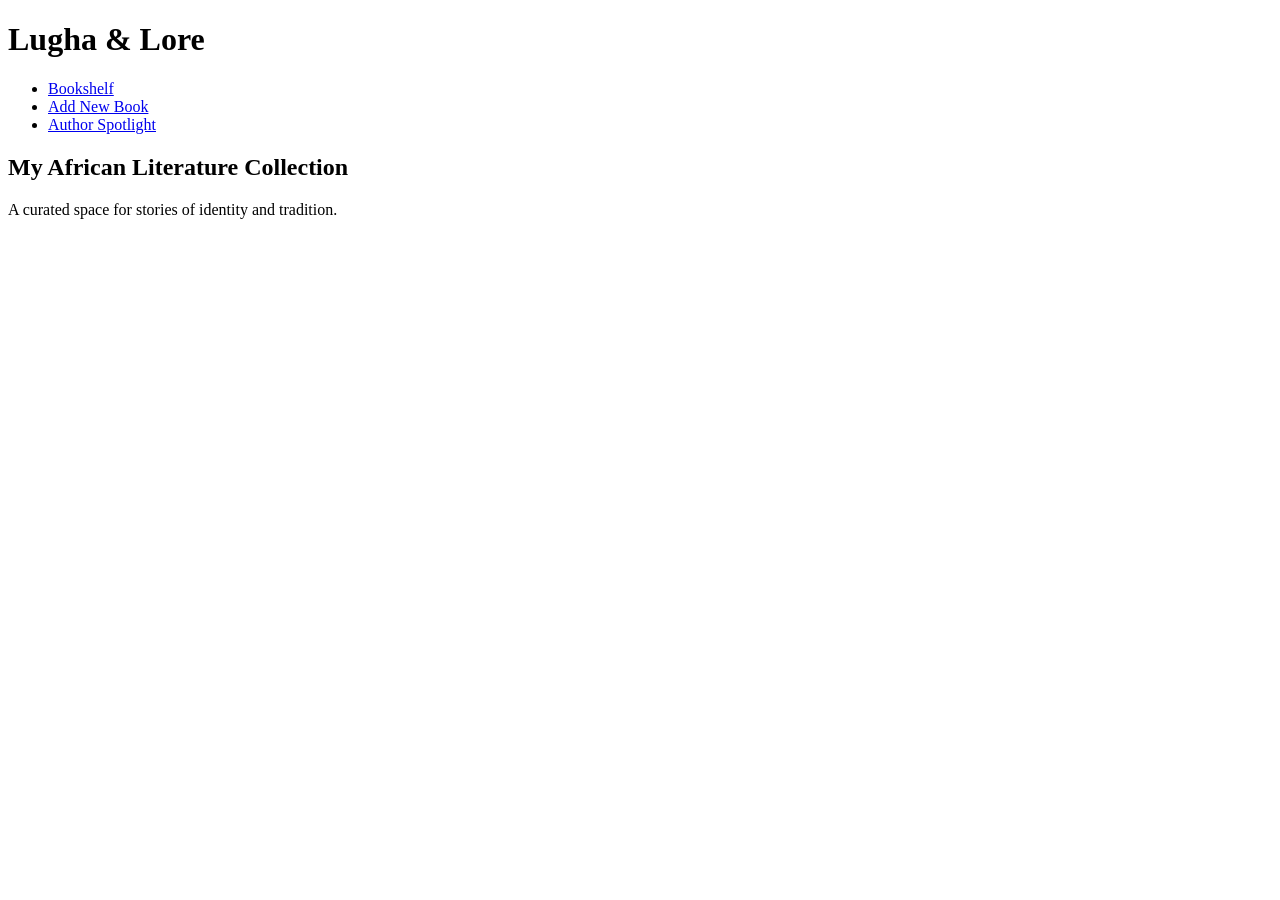
==== index.html @ f37b9d91 "refactor index.html for consistent indentation and improved readability" ====
<!doctype html>
<html lang="en">
  <head>
    <meta charset="UTF-8" />
    <meta name="viewport" content="width=device-width, initial-scale=1.0" />
    <title>Lugha & Lore | My Bookshelf</title>
    <link rel="stylesheet" href="style.css" />
  </head>
  <body>
    <header>
      <h1>Lugha & Lore</h1>
      <nav>
        <ul>
          <li><a href="index.html" class="active">Bookshelf</a></li>
          <li><a href="add-book.html">Add New Book</a></li>
          <li><a href="spotlight.html">Author Spotlight</a></li>
        </ul>
      </nav>
    </header>
    <main>
      <section id="intro">
        <h2>My African Literature Collection</h2>
        <p>A curated space for stories of identity and tradition.</p>
      </section>

      <!-- This is where JavaScript will inject your book cards -->
      <section id="book-display-area" class="grid-container">
        <!-- Dynamic content goes here -->
      </section>
    </main>
  </body>
</html>
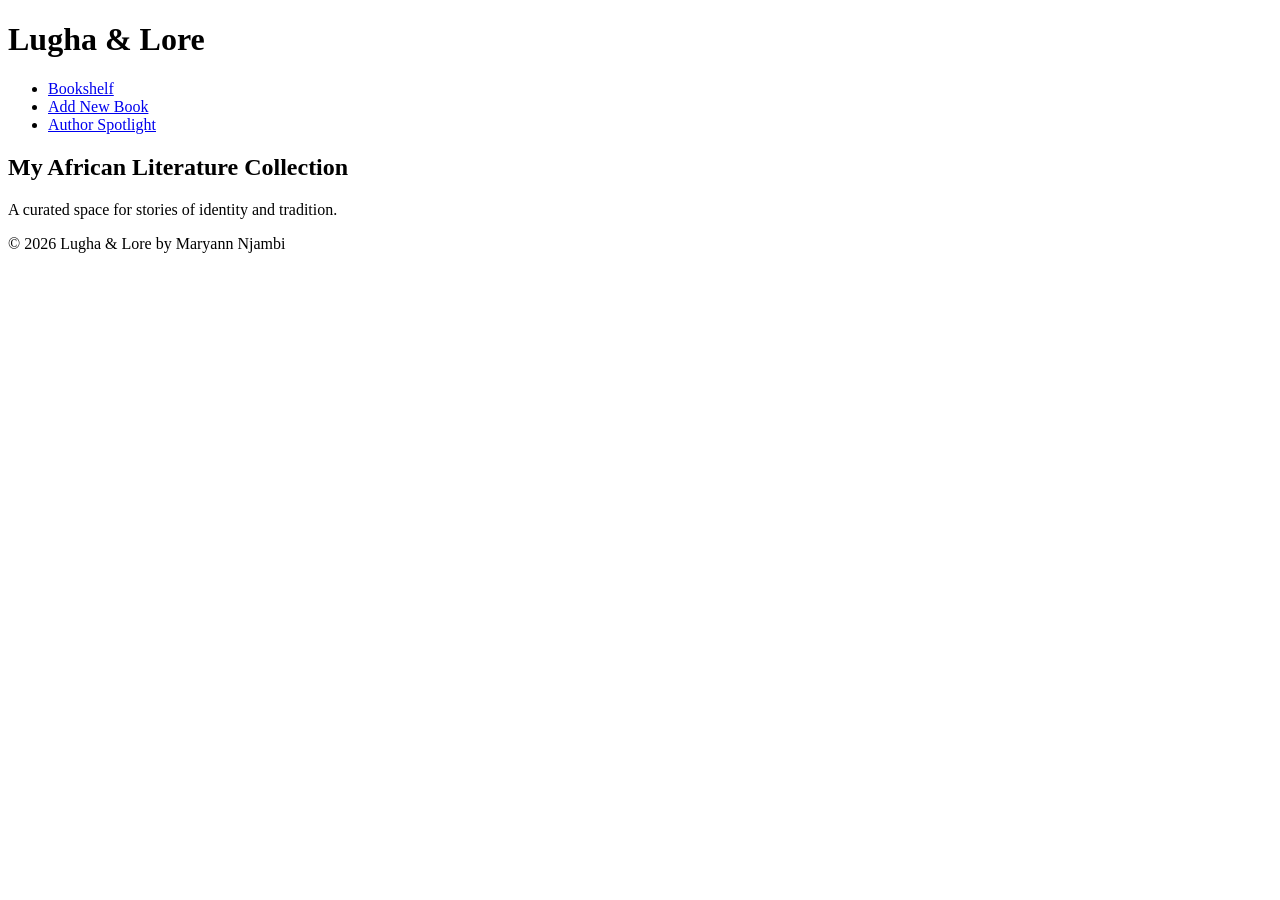
==== commit 65e8624f: "add footer section to index.html for copyright information" ====
--- a/index.html
+++ b/index.html
@@ -28,5 +28,10 @@
         <!-- Dynamic content goes here -->
       </section>
     </main>
+    <footer>
+      <p>&copy; 2026 Lugha & Lore by Maryann Njambi</p>
+    </footer>
+
+    <script src="script.js"></script>
   </body>
 </html>
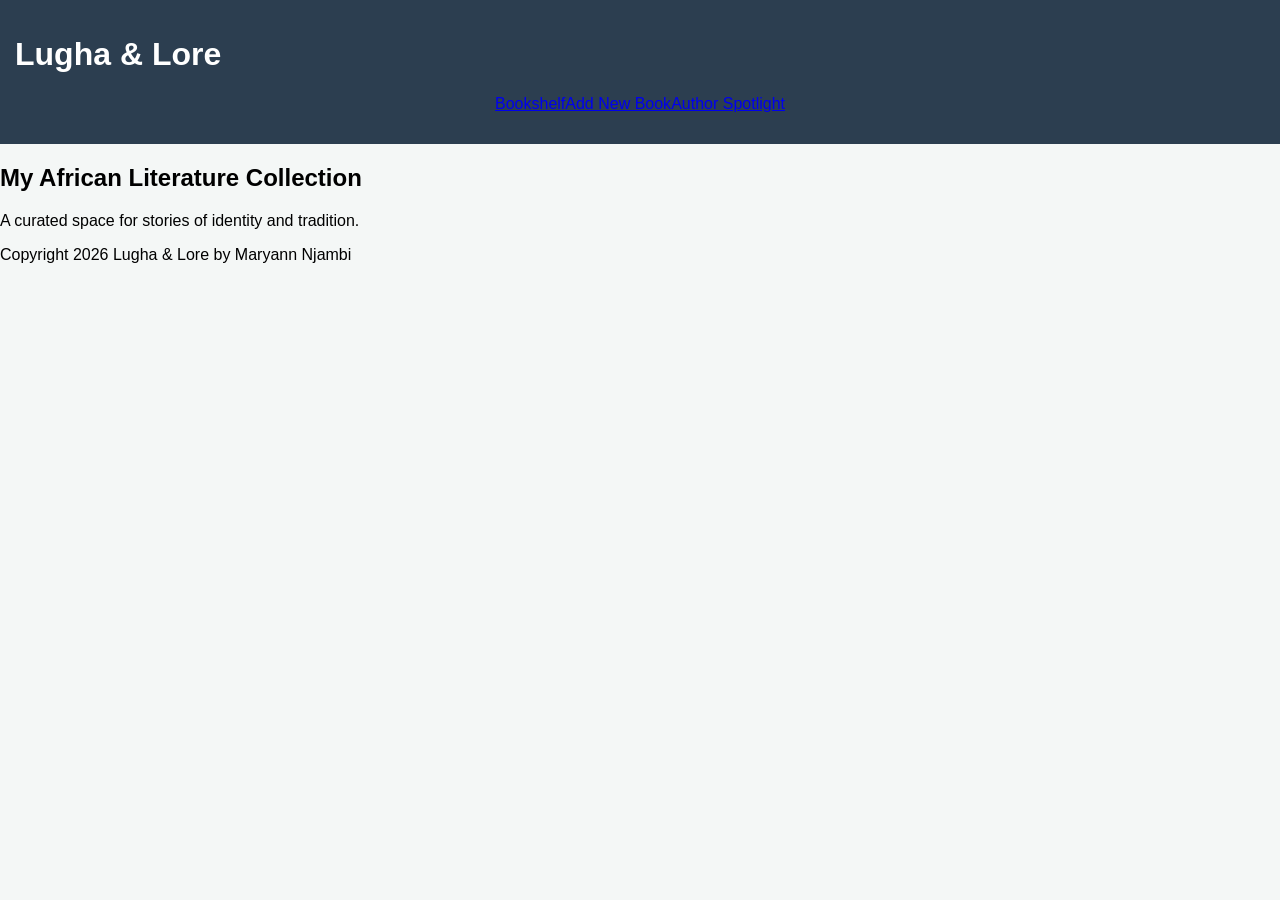
==== commit 230cb423: "update add-book.html form title and refine comments in index.html for clarity" ====
--- a/index.html
+++ b/index.html
@@ -4,7 +4,7 @@
     <meta charset="UTF-8" />
     <meta name="viewport" content="width=device-width, initial-scale=1.0" />
     <title>Lugha & Lore | My Bookshelf</title>
-    <link rel="stylesheet" href="style.css" />
+    <link rel="stylesheet" href="styles.css" />
   </head>
   <body>
     <header>
@@ -23,13 +23,12 @@
         <p>A curated space for stories of identity and tradition.</p>
       </section>
 
-      <!-- This is where JavaScript will inject your book cards -->
+      <!-- JavaScript inject your book cards -->
       <section id="book-display-area" class="grid-container">
-        <!-- Dynamic content goes here -->
       </section>
     </main>
     <footer>
-      <p>&copy; 2026 Lugha & Lore by Maryann Njambi</p>
+      <p> Copyright 2026 Lugha & Lore by Maryann Njambi</p>
     </footer>
 
     <script src="script.js"></script>
--- a/styles.css
+++ b/styles.css
@@ -0,0 +1,85 @@
+/* 1. THEME COLORS - Using variables makes it easy to explain consistency */
+:root {
+    --primary-blue: #2c3e50;    /* Professional Dark Blue */
+    --accent-blue: #3498db;     /* Bright Action Blue */
+    --light-gray: #f4f7f6;      /* Background color */
+    --white: #ffffff;
+}
+/* 2. BASE STYLES */
+body {
+    font-family: Arial, sans-serif; /* Standard, reliable font */
+    background-color: var(--light-gray);
+    margin: 0;
+    padding: 0;
+}
+/* 3. NAVIGATION */
+header {
+    background-color: var(--primary-blue);
+    color: var(--white);
+    padding: 15px;
+}
+
+nav ul {
+    display: flex;             /* Align items in a row */
+    justify-content: center;   /* Center them horizontally */
+    list-style: none;          /* Remove bullet points */
+    padding: 0;
+nav a {
+    color: var(--white);
+    text-decoration: none;     /* Remove underlines */
+    margin: 0 20px;
+    font-weight: bold;
+}
+/* 4. THE BOOK DISPLAY - Explained: Grid creates the "Card" layout */
+.grid-container {
+    display: grid;
+    /* Auto-fit: fills the row. Minmax: cards are at least 250px but grow to fill space */
+    grid-template-columns: repeat(auto-fit, minmax(250px, 1fr));
+    gap: 20px;
+    padding: 20px;
+}
+.book-card {
+    background-color: var(--white);
+    padding: 20px;
+    border-radius: 8px;        /* Rounded corners */
+    box-shadow: 0 4px 8px rgba(0,0,0,0.1); /* Subtle shadow for depth */
+}
+
+/* 5. THE FORM - Explained: Centers the box and styles inputs */
+.form-container {
+    max-width: 400px;          /* Prevents form from being too wide */
+    margin: 50px auto;         /* Centers the box on the page */
+    background: var(--white);
+    padding: 30px;
+    border-radius: 10px;
+}
+
+input, select, textarea {
+    width: 100%;               /* Make inputs full width of the container */
+    padding: 10px;
+    margin: 10px 0;            /* Adds space between inputs */
+    border: 1px solid #ccc;
+    border-radius: 5px;
+}
+
+button {
+    width: 100%;
+    padding: 12px;
+    background-color: var(--accent-blue);
+    color: white;
+    border: none;
+    border-radius: 5px;
+    cursor: pointer;           /* Shows the hand icon on hover */
+}
+
+/* 6. RESPONSIVENESS - Explained: Changes layout for small screens */
+@media (max-width: 600px) {
+    nav ul {
+        flex-direction: column; /* Stacks menu items vertically on mobile */
+        align-items: center;
+    }
+}
+
+
+
+
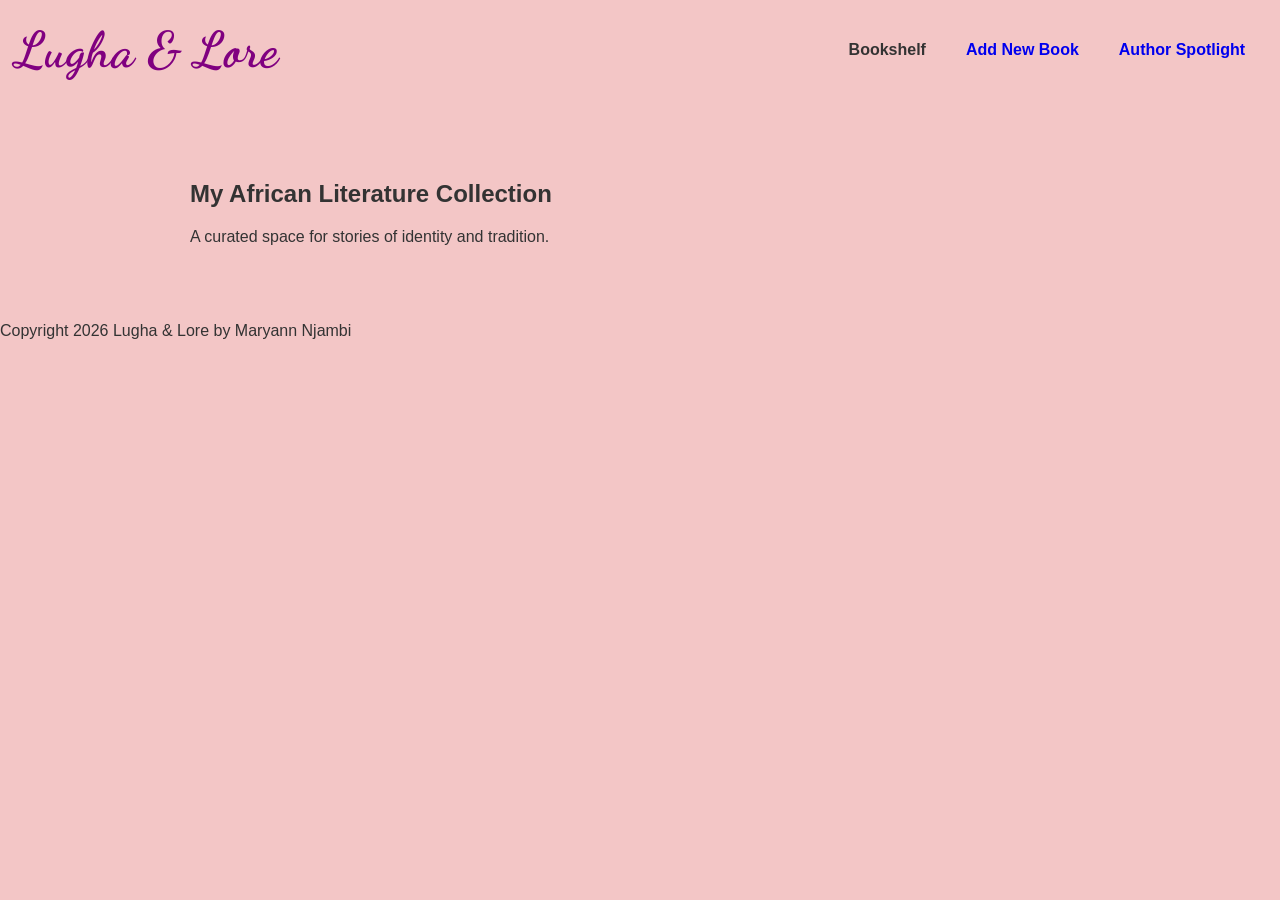
==== commit b4b36b14: "style: update font styles and sizes for header in index.html and styles.css" ====
--- a/index.html
+++ b/index.html
@@ -4,6 +4,11 @@
     <meta charset="UTF-8" />
     <meta name="viewport" content="width=device-width, initial-scale=1.0" />
     <title>Lugha & Lore | My Bookshelf</title>
+    <link rel="preconnect" href="https://fonts.googleapis.com">
+<link rel="preconnect" href="https://fonts.gstatic.com" crossorigin>
+<link href="https://fonts.googleapis.com/css2?family=Dancing+Script:wght@400..70
+0&family=Lobster+Two:ital,wght@0,400;0,700;1,400;1,700&family=Playwrite+BR:wght@100..40
+0&display=swap" rel="stylesheet">
     <link rel="stylesheet" href="styles.css" />
   </head>
   <body>
--- a/styles.css
+++ b/styles.css
@@ -1,85 +1,167 @@
-/* 1. THEME COLORS - Using variables makes it easy to explain consistency */
 :root {
-    --primary-blue: #2c3e50;    /* Professional Dark Blue */
-    --accent-blue: #3498db;     /* Bright Action Blue */
-    --light-gray: #f4f7f6;      /* Background color */
-    --white: #ffffff;
+  --primary-dark: #2c3e50;
+  --accent-red: #d88a8a;
+  --bg-light: #f4f7f6;
+  --input-grey: #e9e9e9;
+  --text-color: #333;
 }
-/* 2. BASE STYLES */
 body {
-    font-family: Arial, sans-serif; /* Standard, reliable font */
-    background-color: var(--light-gray);
-    margin: 0;
-    padding: 0;
+  font-family: Arial, Helvetica, sans-serif;
+  background-color: #f3c6c6;
+  color: var(--text-color);
+  margin: 0;
+  padding: 0;
 }
+
 /* 3. NAVIGATION */
 header {
-    background-color: var(--primary-blue);
-    color: var(--white);
-    padding: 15px;
+  background-color: var(--white);
+  padding: 20px 15px;
+  display: flex;
+  justify-content: space-between;
+  align-items: center;
+}
+header h1 {
+  margin: 0;
+  font-size: 50px;
+  color: purple;
+  font-family: "dancing script";
+
+}
+nav ul {
+  display: flex; /* Align items in a row */
+  justify-content: center; /* Center them horizontally */
+  list-style: none; /* Remove bullet points */
+  padding: 0;
 }
 
-nav ul {
-    display: flex;             /* Align items in a row */
-    justify-content: center;   /* Center them horizontally */
-    list-style: none;          /* Remove bullet points */
-    padding: 0;
 nav a {
-    color: var(--white);
-    text-decoration: none;     /* Remove underlines */
-    margin: 0 20px;
-    font-weight: bold;
+  text-decoration: none; /* Remove underlines */
+  margin: 0 20px;
+  font-weight: bold;
+  transition: color 0.3s;
 }
-/* 4. THE BOOK DISPLAY - Explained: Grid creates the "Card" layout */
-.grid-container {
-    display: grid;
-    /* Auto-fit: fills the row. Minmax: cards are at least 250px but grow to fill space */
-    grid-template-columns: repeat(auto-fit, minmax(250px, 1fr));
-    gap: 20px;
+nav a:hover,
+nav a.active {
+  color: var(--accent-pink);
+}
+/* main content area */
+main{
+    max-width: 900px;
+    margin: 40px auto;
     padding: 20px;
 }
-.book-card {
-    background-color: var(--white);
-    padding: 20px;
-    border-radius: 8px;        /* Rounded corners */
-    box-shadow: 0 4px 8px rgba(0,0,0,0.1); /* Subtle shadow for depth */
+.gallery-grid {
+    display: grid;
+    /* This creates 4 equal columns */
+    grid-template-columns: repeat(auto-fit, minmax(150px, 1fr));
+    gap: 20px;
+    margin-top: 20px;
+}
+
+.gallery-item {
+    text-align: center;
+}
+
+.gallery-item img {
+    width: 100%;
+    height: 250px; /* Keeps all 4 images the same height */
+    object-fit: cover; /* Prevents the pictures from looking stretched */
+    border-radius: 8px;
+    box-shadow: 0 4px 8px rgba(0,0,0,0.2);
+    transition: transform 0.3s;
+}
+
+.gallery-item img:hover {
+    transform: scale(1.05); /* Slight zoom effect when you hover */
+}
+
+.gallery-item p {
+    margin-top: 10px;
+    font-size: 0.9rem;
+    font-weight: bold;
+    color: #555;
 }
 
 /* 5. THE FORM - Explained: Centers the box and styles inputs */
 .form-container {
-    max-width: 400px;          /* Prevents form from being too wide */
-    margin: 50px auto;         /* Centers the box on the page */
-    background: var(--white);
-    padding: 30px;
-    border-radius: 10px;
+  background-color: #f0f0f0;
+  padding: 30px;
+  border-radius: 10px;
+  max-width: 450px;
+  box-shadow: rgba(0, 0, 0, 0.1);
+  text-align: center;
+}
+.form-title {
+  color: #d88a8a;
+  text-align: center;
+  font-weight: bold;
+  margin-bottom: 20px;
+}
+.input-group {
+  margin-bottom: 20px;
+  text-align: left;
+}
+.input-group-label {
+  display: block;
+  font-size: 0.85rem;
+  color: black;
+  margin-bottom: 5px;
 }
 
-input, select, textarea {
-    width: 100%;               /* Make inputs full width of the container */
-    padding: 10px;
-    margin: 10px 0;            /* Adds space between inputs */
-    border: 1px solid #ccc;
-    border-radius: 5px;
+.input-group input,
+.input-group select,
+.input-group textarea {
+  width: 100%; /* Make inputs full width of the container */
+  padding: 12px;
+  margin: 10px 0; /* Adds space between inputs */
+  border: 1px solid #d1d1d1;
+  border-radius: 4px;
+  background-color: #e9e9e9;
+  font-size: 0.8rem;
+  font-family: Arial, Helvetica, sans-serif;
+  box-sizing: border-box;
 }
 
 button {
-    width: 100%;
-    padding: 12px;
-    background-color: var(--accent-blue);
-    color: white;
-    border: none;
-    border-radius: 5px;
-    cursor: pointer;           /* Shows the hand icon on hover */
+  width: 100%;
+  padding: 12px;
+  background-color: #555;
+  color: white;
+  border: none;
+  border-radius: 4px;
+  cursor: pointer;
+  font-weight: bold;
+  margin-top: 10px; /* Shows the hand icon on hover */
+}
+.button:hover {
+  background-color: #333;
+}
+/* 6. BOOKSHELF GRID (For index.html) */
+.grid-container {
+    display: grid;
+    grid-template-columns: repeat(auto-fit, minmax(280px, 1fr));
+    gap: 20px;
 }
 
-/* 6. RESPONSIVENESS - Explained: Changes layout for small screens */
-@media (max-width: 600px) {
-    nav ul {
-        flex-direction: column; /* Stacks menu items vertically on mobile */
-        align-items: center;
-    }
+.book-card {
+    background: var(--white);
+    padding: 20px;
+    border-radius: 10px;
+    border-left: 5px solid var(--accent-pink);
+    box-shadow: 0 2px 8px rgba(0,0,0,0.1);
 }
 
-
-
-
+/* 7. design(For Mobile) */
+@media (max-width: 600px) {
+    header {
+        flex-direction: column;
+        text-align: center;
+    }
+    nav ul {
+        margin-top: 15px;
+    }
+    nav li {
+        margin: 0 10px;
+    }
+}
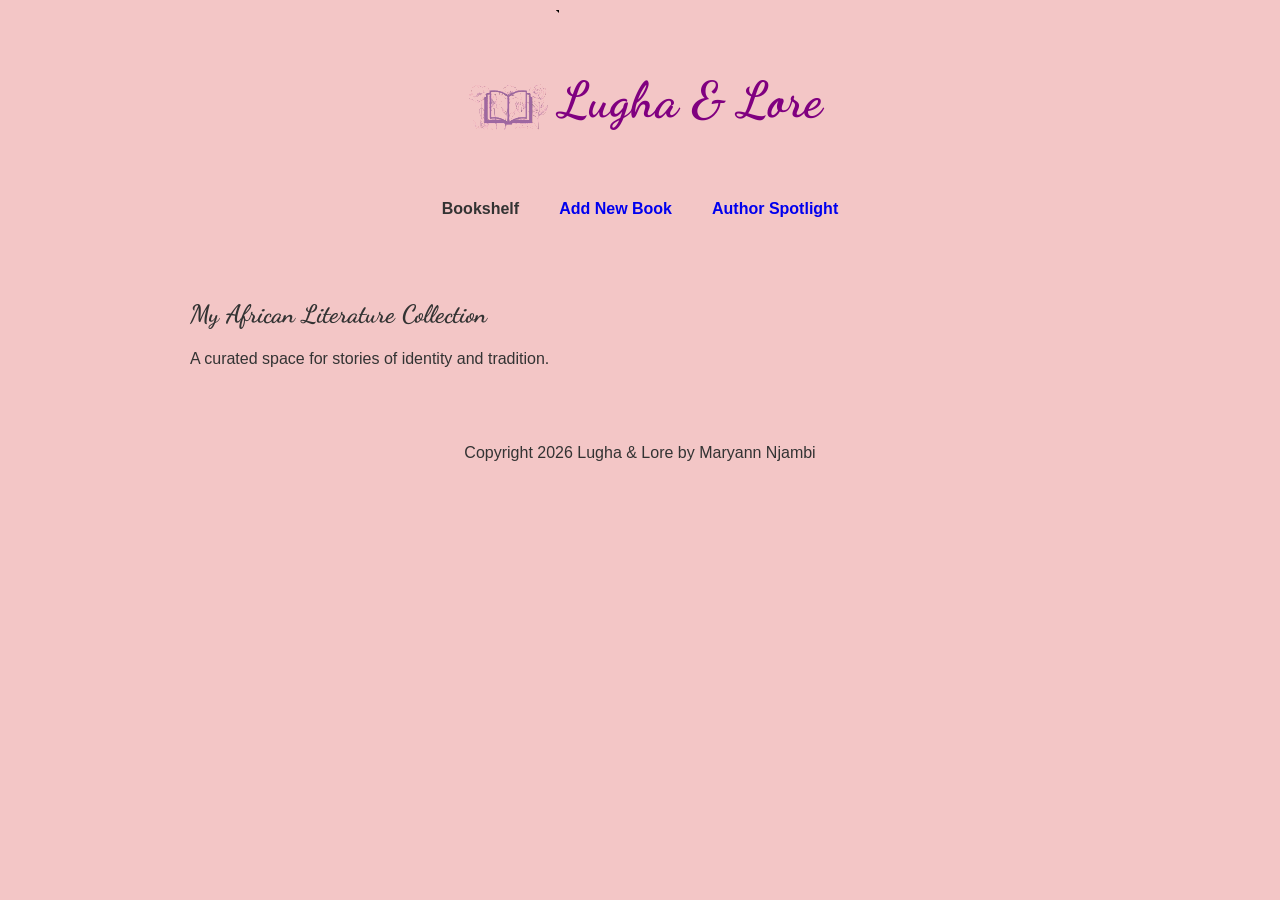
==== commit 80d1fdf5: "Refactor code structure for improved readability and maintainability" ====
--- a/index.html
+++ b/index.html
@@ -13,7 +13,14 @@
   </head>
   <body>
     <header>
+      
+  <div class="logo-container">
+    <img src="HeaderLogo.jpg" alt="Lugha and Lore Logo" class="header-logo">
+    <div class="text-group">
       <h1>Lugha & Lore</h1>
+    </div>
+  </div>
+</header>
       <nav>
         <ul>
           <li><a href="index.html" class="active">Bookshelf</a></li>
--- a/styles.css
+++ b/styles.css
@@ -12,17 +12,41 @@
   margin: 0;
   padding: 0;
 }
-
+.logo-container {
+    display: flex;
+    align-items: center;
+    justify-content: center;
+    width: 100%;
+    margin-bottom: 0;
+  
+}
+
+.header-logo {
+    height: 180px; 
+    width: auto;
+    object-fit: contain;
+    mix-blend-mode: multiply;
+    filter: contrast(150%);
+    display: block;
+    margin: 0;
+}
+h2{
+    font-family: "dancing script";
+    font-size: 25px;
+}
 /* 3. NAVIGATION */
 header {
   background-color: var(--white);
-  padding: 20px 15px;
   display: flex;
   justify-content: space-between;
   align-items: center;
+  flex-direction: column;
+  gap: 5px;
+  padding: 10px 0;
 }
 header h1 {
   margin: 0;
+  line-height: 1;
   font-size: 50px;
   color: purple;
   font-family: "dancing script";
@@ -31,7 +55,8 @@
 nav ul {
   display: flex; /* Align items in a row */
   justify-content: center; /* Center them horizontally */
-  list-style: none; /* Remove bullet points */
+  list-style: none; 
+  margin-top: 0;
   padding: 0;
 }
 
@@ -85,7 +110,7 @@
 
 /* 5. THE FORM - Explained: Centers the box and styles inputs */
 .form-container {
-  background-color: #f0f0f0;
+  background-color: rgb(220, 184, 220);
   padding: 30px;
   border-radius: 10px;
   max-width: 450px;
@@ -143,15 +168,31 @@
     grid-template-columns: repeat(auto-fit, minmax(280px, 1fr));
     gap: 20px;
 }
-
+/* card content */
 .book-card {
-    background: var(--white);
+    display: flex;
+    align-items: flex-start;
+    background: white;
+    margin-bottom: 20px;
+    border-radius: 8px;
+    overflow: hidden;
+    box-shadow: 0 4px 8px rgba(0,0,0,0.1);
+}
+
+.card-image-box {
+    flex: 0 0 180px; 
+}
+
+.card-image-box img {
+    width: 100%;
+    height: auto;
+    object-fit: cover;
+}
+
+.card-info-box {
     padding: 20px;
-    border-radius: 10px;
-    border-left: 5px solid var(--accent-pink);
-    box-shadow: 0 2px 8px rgba(0,0,0,0.1);
-}
-
+    flex: 1; /* Takes up the rest of the space */
+}
 /* 7. design(For Mobile) */
 @media (max-width: 600px) {
     header {
@@ -164,4 +205,7 @@
     nav li {
         margin: 0 10px;
     }
+}
+footer{
+    text-align: center;
 }
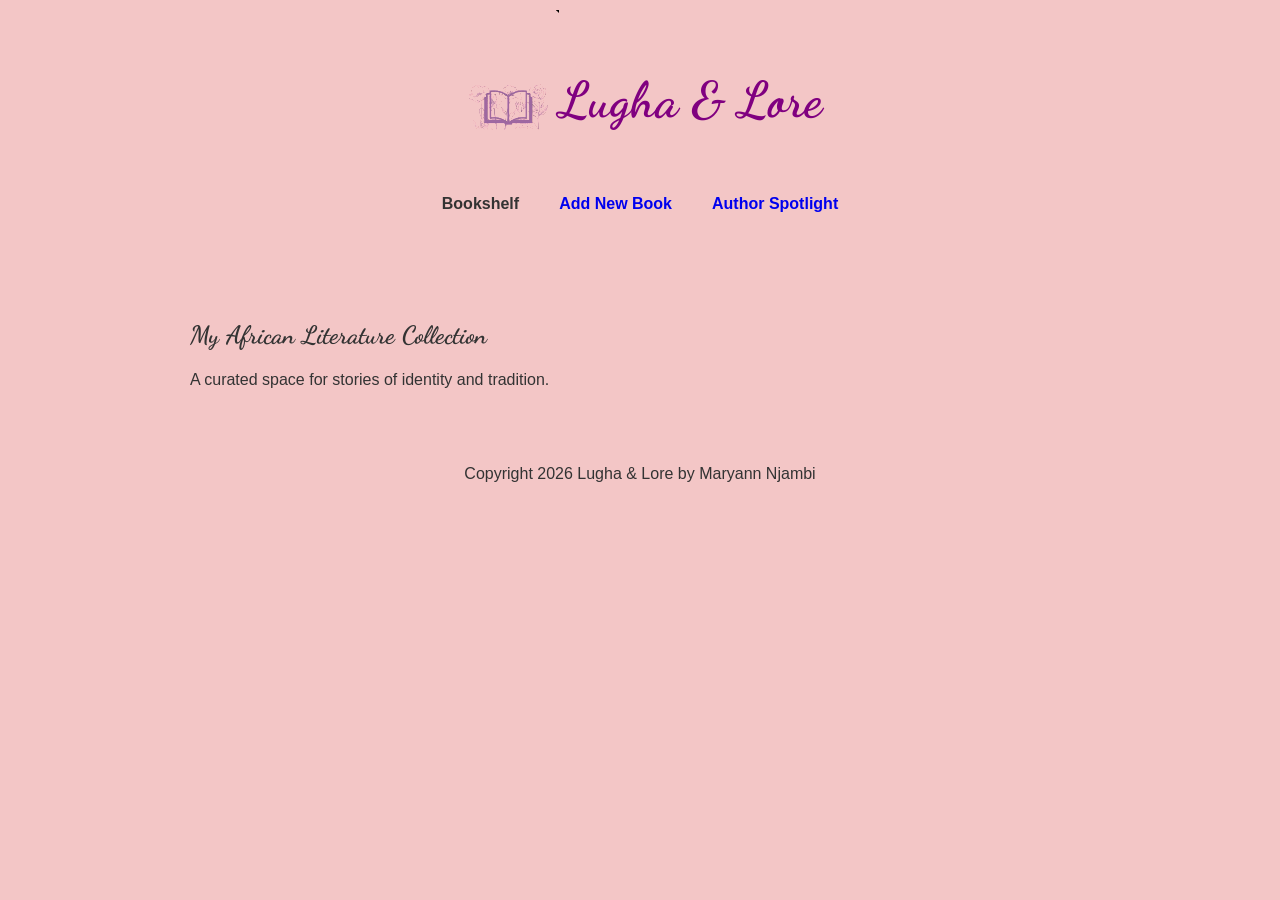
==== commit 8fac0aba: "style: improve HTML structure and CSS formatting for better readability feat: enhance user feedback " ====
--- a/index.html
+++ b/index.html
@@ -4,23 +4,28 @@
     <meta charset="UTF-8" />
     <meta name="viewport" content="width=device-width, initial-scale=1.0" />
     <title>Lugha & Lore | My Bookshelf</title>
-    <link rel="preconnect" href="https://fonts.googleapis.com">
-<link rel="preconnect" href="https://fonts.gstatic.com" crossorigin>
-<link href="https://fonts.googleapis.com/css2?family=Dancing+Script:wght@400..70
+    <link rel="preconnect" href="https://fonts.googleapis.com" />
+    <link rel="preconnect" href="https://fonts.gstatic.com" crossorigin />
+    <link
+      href="https://fonts.googleapis.com/css2?family=Dancing+Script:wght@400...70
 0&family=Lobster+Two:ital,wght@0,400;0,700;1,400;1,700&family=Playwrite+BR:wght@100..40
-0&display=swap" rel="stylesheet">
+0&display=swap"
+      rel="stylesheet"
+    />
     <link rel="stylesheet" href="styles.css" />
   </head>
   <body>
     <header>
-      
-  <div class="logo-container">
-    <img src="HeaderLogo.jpg" alt="Lugha and Lore Logo" class="header-logo">
-    <div class="text-group">
-      <h1>Lugha & Lore</h1>
-    </div>
-  </div>
-</header>
+      <div class="logo-container">
+        <img
+          src="HeaderLogo.jpg"
+          alt="Lugha and Lore Logo"
+          class="header-logo"
+        />
+        <div class="text-group">
+          <h1>Lugha & Lore</h1>
+        </div>
+      </div>
       <nav>
         <ul>
           <li><a href="index.html" class="active">Bookshelf</a></li>
@@ -36,11 +41,10 @@
       </section>
 
       <!-- JavaScript inject your book cards -->
-      <section id="book-display-area" class="grid-container">
-      </section>
+      <section id="book-display-area" class="grid-container"></section>
     </main>
     <footer>
-      <p> Copyright 2026 Lugha & Lore by Maryann Njambi</p>
+      <p>Copyright 2026 Lugha & Lore by Maryann Njambi</p>
     </footer>
 
     <script src="script.js"></script>
--- a/styles.css
+++ b/styles.css
@@ -13,26 +13,25 @@
   padding: 0;
 }
 .logo-container {
-    display: flex;
-    align-items: center;
-    justify-content: center;
-    width: 100%;
-    margin-bottom: 0;
-  
+  display: flex;
+  align-items: center;
+  justify-content: center;
+  width: 100%;
+  margin-bottom: 0;
 }
 
 .header-logo {
-    height: 180px; 
-    width: auto;
-    object-fit: contain;
-    mix-blend-mode: multiply;
-    filter: contrast(150%);
-    display: block;
-    margin: 0;
-}
-h2{
-    font-family: "dancing script";
-    font-size: 25px;
+  height: 180px;
+  width: auto;
+  object-fit: contain;
+  mix-blend-mode: multiply;
+  filter: contrast(150%);
+  display: block;
+  margin: 0;
+}
+h2 {
+  font-family: "dancing script";
+  font-size: 25px;
 }
 /* 3. NAVIGATION */
 header {
@@ -50,12 +49,11 @@
   font-size: 50px;
   color: purple;
   font-family: "dancing script";
-
 }
 nav ul {
   display: flex; /* Align items in a row */
   justify-content: center; /* Center them horizontally */
-  list-style: none; 
+  list-style: none;
   margin-top: 0;
   padding: 0;
 }
@@ -71,51 +69,57 @@
   color: var(--accent-pink);
 }
 /* main content area */
-main{
-    max-width: 900px;
-    margin: 40px auto;
-    padding: 20px;
+main {
+  max-width: 900px;
+  margin: 40px auto;
+  padding: 20px;
 }
 .gallery-grid {
-    display: grid;
-    /* This creates 4 equal columns */
-    grid-template-columns: repeat(auto-fit, minmax(150px, 1fr));
-    gap: 20px;
-    margin-top: 20px;
+  display: grid;
+  /* This creates 4 equal columns */
+  grid-template-columns: repeat(auto-fit, minmax(150px, 1fr));
+  gap: 20px;
+  margin-top: 20px;
 }
 
 .gallery-item {
-    text-align: center;
+  text-align: center;
 }
 
 .gallery-item img {
-    width: 100%;
-    height: 250px; /* Keeps all 4 images the same height */
-    object-fit: cover; /* Prevents the pictures from looking stretched */
-    border-radius: 8px;
-    box-shadow: 0 4px 8px rgba(0,0,0,0.2);
-    transition: transform 0.3s;
+  width: 100%;
+  height: 250px; /* Keeps all 4 images the same height */
+  object-fit: cover; /* Prevents the pictures from looking stretched */
+  border-radius: 8px;
+  box-shadow: 0 4px 8px rgba(0, 0, 0, 0.2);
+  transition: transform 0.3s;
 }
 
 .gallery-item img:hover {
-    transform: scale(1.05); /* Slight zoom effect when you hover */
+  transform: scale(1.05); /* Slight zoom effect when you hover */
 }
 
 .gallery-item p {
-    margin-top: 10px;
-    font-size: 0.9rem;
-    font-weight: bold;
-    color: #555;
-}
-
-/* 5. THE FORM - Explained: Centers the box and styles inputs */
+  margin-top: 10px;
+  font-size: 0.9rem;
+  font-weight: bold;
+  color: #555;
+}
+
+/* 5. THE FORM */
+.form-page-wrapper {
+  display: flex;
+  justify-content: center;
+  align-items: center;
+  min-height: 80vh;
+}
 .form-container {
   background-color: rgb(220, 184, 220);
   padding: 30px;
   border-radius: 10px;
-  max-width: 450px;
+  max-width: 800px;
+  width: 90%;
   box-shadow: rgba(0, 0, 0, 0.1);
-  text-align: center;
 }
 .form-title {
   color: #d88a8a;
@@ -164,48 +168,48 @@
 }
 /* 6. BOOKSHELF GRID (For index.html) */
 .grid-container {
-    display: grid;
-    grid-template-columns: repeat(auto-fit, minmax(280px, 1fr));
-    gap: 20px;
+  display: grid;
+  grid-template-columns: repeat(auto-fit, minmax(280px, 1fr));
+  gap: 20px;
 }
 /* card content */
 .book-card {
-    display: flex;
-    align-items: flex-start;
-    background: white;
-    margin-bottom: 20px;
-    border-radius: 8px;
-    overflow: hidden;
-    box-shadow: 0 4px 8px rgba(0,0,0,0.1);
+  display: flex;
+  align-items: flex-start;
+  background: white;
+  margin-bottom: 20px;
+  border-radius: 8px;
+  overflow: hidden;
+  box-shadow: 0 4px 8px rgba(0, 0, 0, 0.1);
 }
 
 .card-image-box {
-    flex: 0 0 180px; 
+  flex: 0 0 180px;
 }
 
 .card-image-box img {
-    width: 100%;
-    height: auto;
-    object-fit: cover;
+  width: 100%;
+  height: auto;
+  object-fit: cover;
 }
 
 .card-info-box {
-    padding: 20px;
-    flex: 1; /* Takes up the rest of the space */
+  padding: 20px;
+  flex: 1;
 }
 /* 7. design(For Mobile) */
 @media (max-width: 600px) {
-    header {
-        flex-direction: column;
-        text-align: center;
-    }
-    nav ul {
-        margin-top: 15px;
-    }
-    nav li {
-        margin: 0 10px;
-    }
-}
-footer{
+  header {
+    flex-direction: column;
     text-align: center;
-}+  }
+  nav ul {
+    margin-top: 15px;
+  }
+  nav li {
+    margin: 0 10px;
+  }
+}
+footer {
+  text-align: center;
+}
